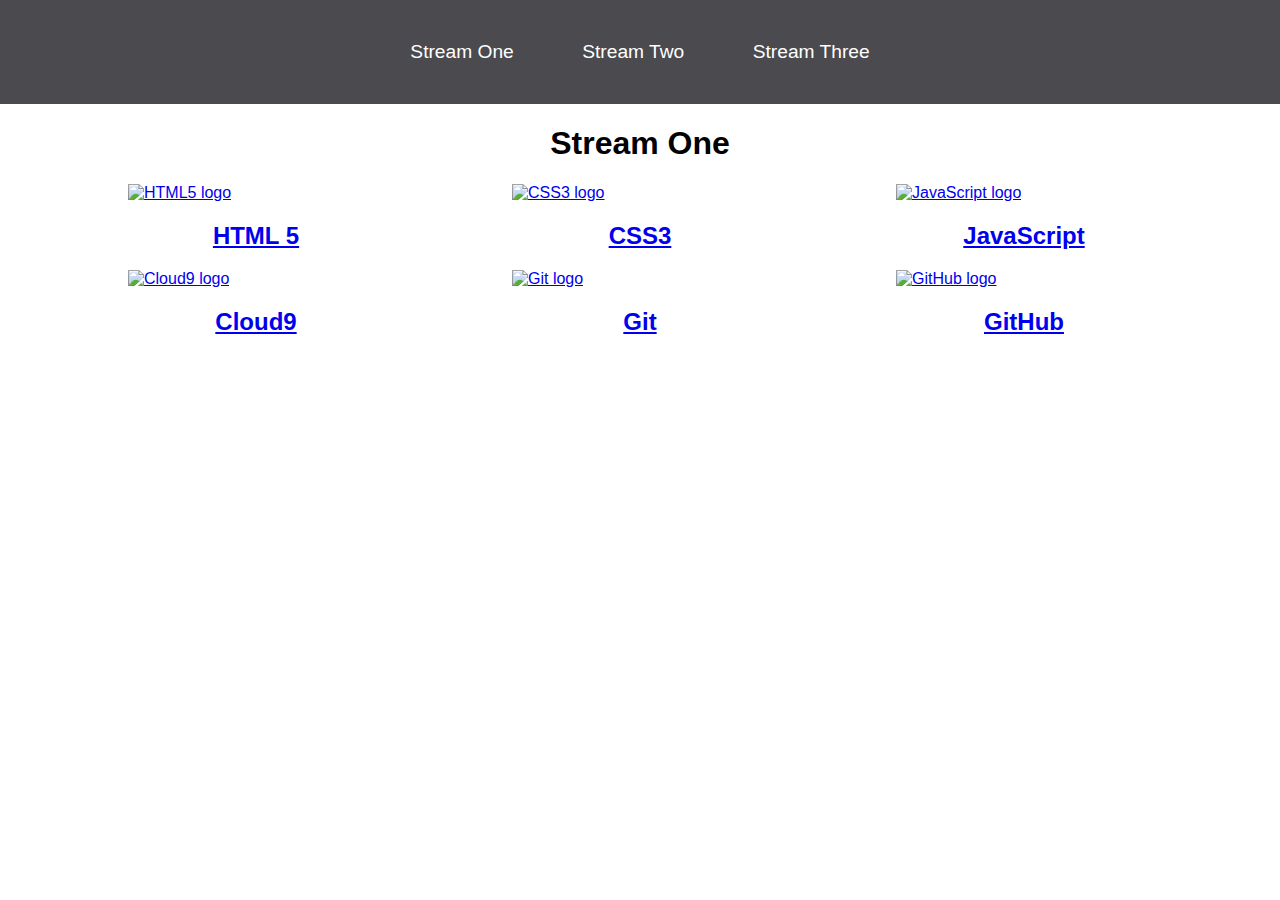
==== index.html @ 88ba9074 "rename stream-one.html to index.html" ====
<!DOCTYPE html>
<html lang="en">
<head>
    <meta charset="UTF-8">
    <meta name="viewport" content="width=device-width, initial-scale=1.0">
    <title>Stream One</title>
    <link rel="stylesheet" href="css/style.css">
</head>
<body>
    <nav>
        <ul>
            <li><a href="stream-one.html">Stream One</a></li>
            <li><a href="stream-two.html">Stream Two</a></li>
            <li><a href="stream-three.html">Stream Three</a></li>
        </ul>
    </nav>
    <h1>Stream One</h1>
    <div class="card">
        <a href="https://en.wikipedia.org/wiki/HTML5" target="_blank">
            <img src="https://upload.wikimedia.org/wikipedia/commons/thumb/6/61/HTML5_logo_and_wordmark.svg/1200px-HTML5_logo_and_wordmark.svg.png" alt="HTML5 logo">
            <h2>HTML 5</h2>
        </a>
    </div>
    <div class="card">
        <a href="https://en.wikipedia.org/wiki/CSS" target="_blank">
            <img src="https://upload.wikimedia.org/wikipedia/commons/thumb/d/d5/CSS3_logo_and_wordmark.svg/120px-CSS3_logo_and_wordmark.svg.png" alt="CSS3 logo">
            <h2>CSS3</h2>
        </a>
    </div>
    <div class="card">
        <a href="https://pl.wikipedia.org/wiki/JavaScript" target="_blank">
            <img src="https://pl.wikipedia.org/wiki/Plik:Unofficial_JavaScript_logo_2.svg" alt="JavaScript logo">
            <h2>JavaScript</h2>
        </a>
    </div>
    <div class="card">
        <a href="https://en.wikipedia.org/wiki/Cloud9_IDE" target="_blank">
            <img src="https://upload.wikimedia.org/wikipedia/commons/thumb/5/5f/Cloud9IDE.png/260px-Cloud9IDE.png" alt="Cloud9 logo">
            <h2>Cloud9</h2>
        </a>
    </div>
    <div class="card">
        <a href="https://en.wikipedia.org/wiki/Git" target="_blank">
            <img src="https://upload.wikimedia.org/wikipedia/commons/thumb/e/e0/Git-logo.svg/150px-Git-logo.svg.png" alt="Git logo">
            <h2>Git</h2>
        </a>
    </div>
    <div class="card">
        <a href="https://en.wikipedia.org/wiki/GitHub" target="_blank">
            <img src="https://upload.wikimedia.org/wikipedia/commons/thumb/e/ef/Octicons-logo-github.svg/180px-Octicons-logo-github.svg.png" alt="GitHub logo">
            <h2>GitHub</h2>
        </a>
    </div>
</body>
</html>
---- css/style.css ----
body {
    margin: 0;
    padding: 0;
    font-family: 'Oswald', sans-serif;
}

nav ul {
    list-style: none;
    background-color: #4a4a4f;
    text-align: center;
    padding: 0;
    margin: 0;
}

nav li {
    font-size: 1.2em;
    line-height: 40px;
    height: 40px;
    display: inline-block;
    margin: 2.5%;
}

nav a {
    text-decoration: none;
    color: #fff;
    display: block;
}

nav a:hover {
    background-color: #fff;
    color: #4a4a4f;
}

.card {
    float: left;
    width: 20%;
    margin-left: 10%;
}

.card a {
    text-align: center;
}

img {
    width: 100%;
    height: 180px;
}

h1 {
    text-align: center;
}
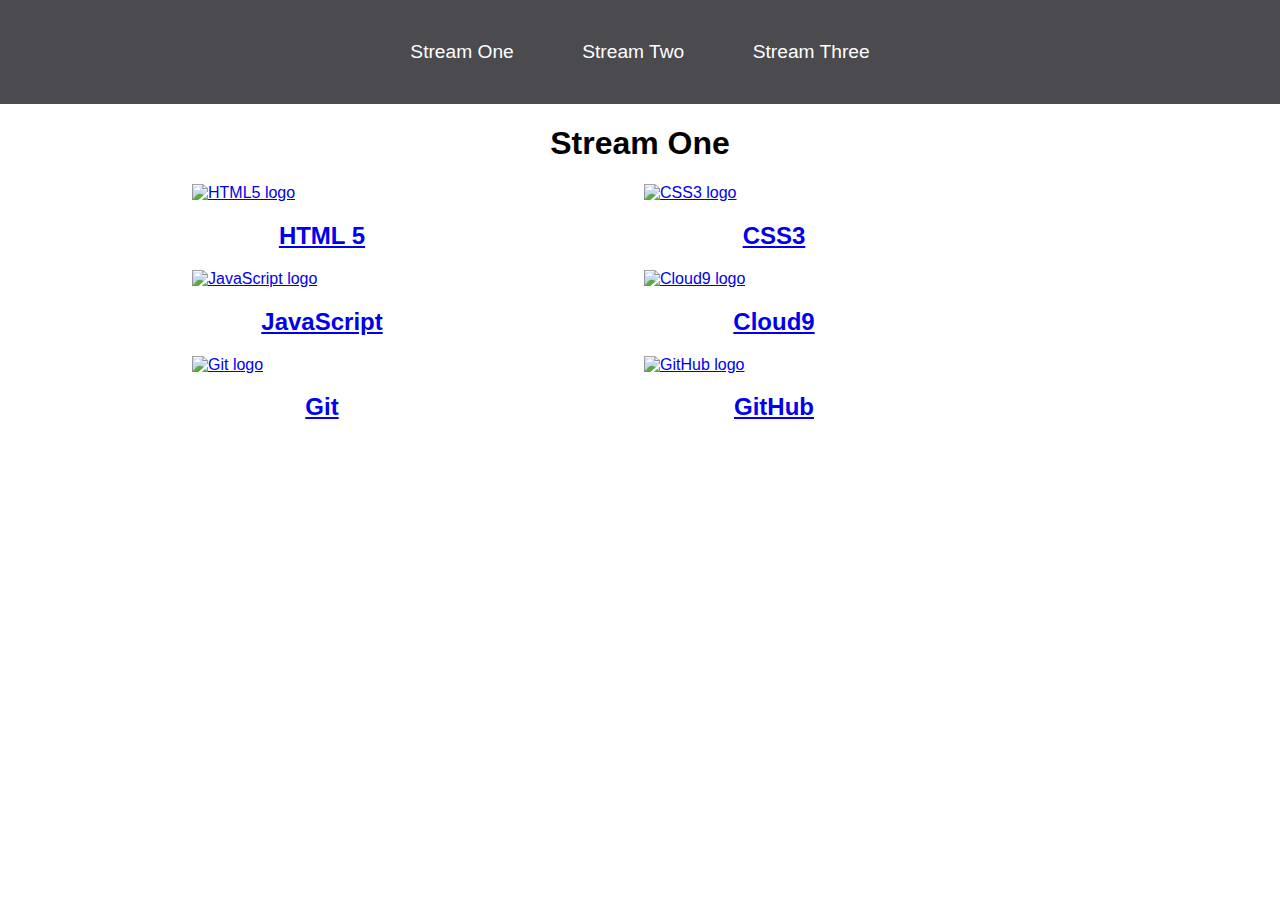
==== commit 3bf9bd92: "update links" ====
--- a/index.html
+++ b/index.html
@@ -3,13 +3,13 @@
 <head>
     <meta charset="UTF-8">
     <meta name="viewport" content="width=device-width, initial-scale=1.0">
-    <title>Stream One</title>
+    <title>Hello World</title>
     <link rel="stylesheet" href="css/style.css">
 </head>
 <body>
     <nav>
         <ul>
-            <li><a href="stream-one.html">Stream One</a></li>
+            <li><a href="index.html">Stream One</a></li>
             <li><a href="stream-two.html">Stream Two</a></li>
             <li><a href="stream-three.html">Stream Three</a></li>
         </ul>
@@ -41,7 +41,7 @@
     </div>
     <div class="card">
         <a href="https://en.wikipedia.org/wiki/Git" target="_blank">
-            <img src="https://upload.wikimedia.org/wikipedia/commons/thumb/e/e0/Git-logo.svg/150px-Git-logo.svg.png" alt="Git logo">
+            <img src="http://valuebound.com/sites/default/files/2015-12/Beginners_guide_setting_up-git.jpg" alt="Git logo">
             <h2>Git</h2>
         </a>
     </div>
--- a/css/style.css
+++ b/css/style.css
@@ -31,10 +31,21 @@
     color: #4a4a4f;
 }
 
+nav a:active {
+    background-color: #fff;
+    color: #444;
+}
+
+h1 {
+    text-align: center;
+}
+
 .card {
     float: left;
-    width: 20%;
-    margin-left: 10%;
+    width: 30%;
+    margin-left: 15%;
+    max-width: 260px;
+    min-width: 150px;
 }
 
 .card a {
@@ -45,7 +56,3 @@
     width: 100%;
     height: 180px;
 }
-
-h1 {
-    text-align: center;
-}